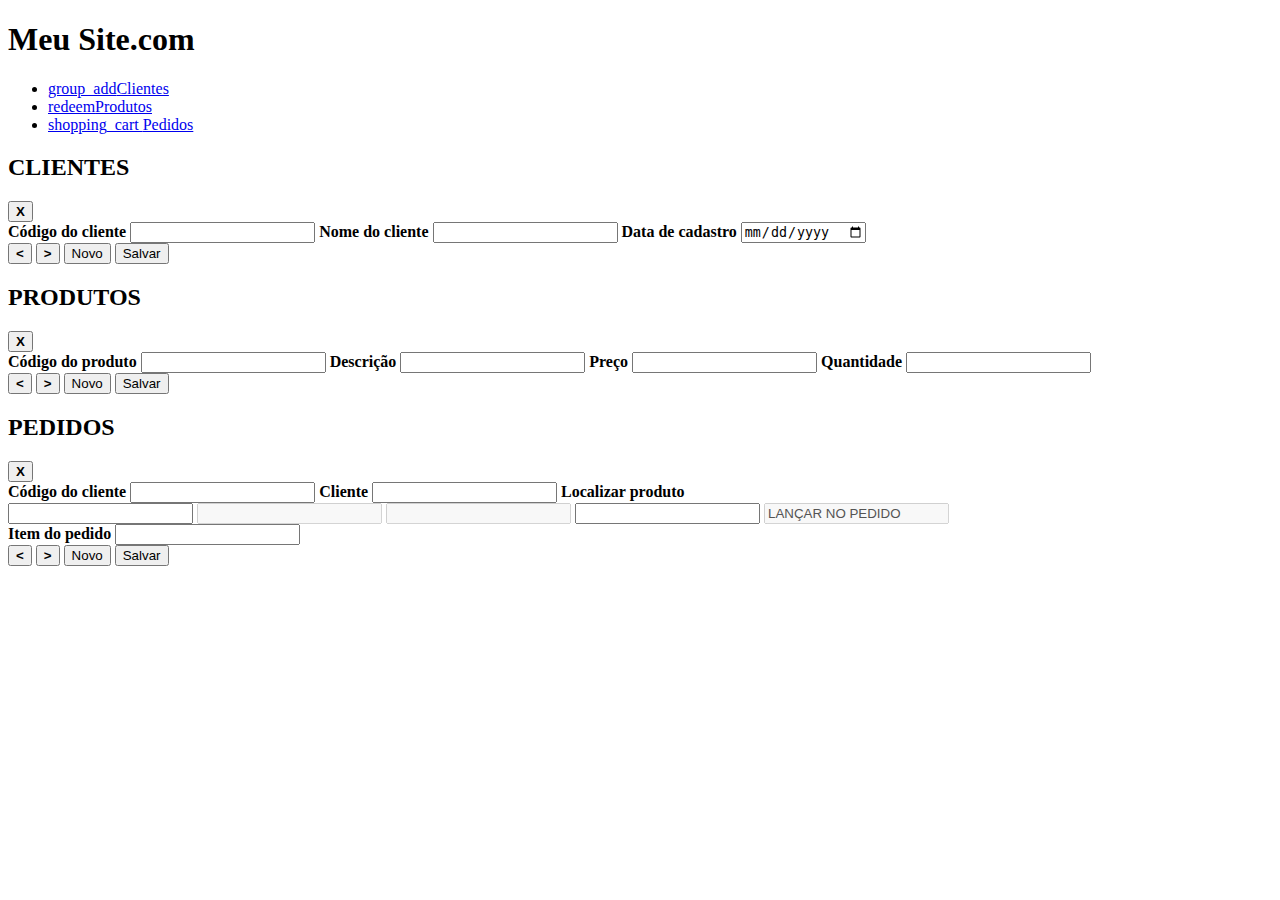
==== Painel/Painel.html @ a46f02d4 "desafio.teste" ====
<!DOCTYPE html>
<html lang="en">
<head>
    <meta charset="UTF-8">
    <meta http-equiv="X-UA-Compatible" content="IE=edge">
    <meta name="viewport" content="width=device-width, initial-scale=1.0">
    <link rel="stylesheet" href="painel.css">
    <link href="https://fonts.googleapis.com/css2?family=Roboto:wght@300;400;500&display=swap" rel="stylesheet">
    <link rel="stylesheet"
href="https://fonts.sandbox.google.com/css2?family=Material+Symbols+Outlined:opsz,wght,FILL,GRAD
@48,400,0,0" />
<link rel="stylesheet"
href="https://fonts.sandbox.google.com/css2?family=Material+Symbols+Outlined:opsz,wght,FILL,GRAD
@20..48,100..700,0..1,-50..200" />
<link rel="stylesheet"
href="https://fonts.sandbox.google.com/css2?family=Material+Symbols+Outlined:opsz,wght,FILL,GRAD
@48,400,0,0" />
<!-- <script src="./js16/Script.js"></script> -->
    <title>Document</title>
</head>
<body>
    <div class="opcoes">
        <h1>Meu Site.com</h1>
        <ul>
            <li><a href="#" id="clientes" class="clicaveis"><span class="material-symbols-outlined icons-list">group_add</span><i></i>Clientes</a></li>

            <li><a href="#" id="produtos" class="clicaveis"><span class="material-symbols-outlined icons-list">redeem</span><i class="produtos"></i>Produtos</a></li>

            <li><a href="#" id="pedidos" class="clicaveis"><span class="material-symbols-outlined icons-list"> shopping_cart </span><i class="pedidos"></i>Pedidos</a></li>

        </ul> 
    </div> <!-- opcoes  -->
    <section class="container"> 
   
        <form id="clientes" class="cliente desativado">

            <div class="titulo"> 
                <h2>CLIENTES</h2>
                
                <button class="btn-titulo"><strong class="clicaveis fechar">X</strong></button>
            </div>
                
            <div class="campos">

                <label for="codigo" class="teste" ><strong>Código do cliente</strong></label>
                <input type="number" class="escrita" id="codigo" name="username" value="" />
                
                <label for="username" class="teste"><strong>Nome do cliente</strong></label>
                <input type="text" class="escrita" id="username" name="username" value=""/>
                
                <label for="cadastro" class="teste"> <strong>Data de cadastro</strong></label>
                <input type ="date" class="escrita" id="cadastro" name="username" value=""/>
                
            </div>

            <div class="botoes">  
                <button class="botao"> <strong><</strong> </button>
                <button class="botao"><strong>></strong></button>
                <button class="botao2">Novo</button>
                <button class="botao2">Salvar</button>

            </div> 

        </form>

        <form id="clientes2" class="cliente2 desativado">
            <div class="titulo2"> 
                <h2>PRODUTOS</h2>
                
                <button class="btn-titulo"><strong>X</strong></button>  
            </div>
                
            <div class="campos2" style="align-items: flex-start;">

                <label for="username" class="teste2" ><strong>Código do produto</strong></label>
                <input type="number" class="escrita" id="username" name="username" value="" />
                
                <label for="username" class="teste2"><strong>Descrição</strong></label>
                
                <input type="text" class="escrita" id="username" name="username" value=""/>
                
                <label for="username" class="teste2"> <strong>Preço</strong></label>
                
                <input type ="text" class="escrita" id="username" name="username" value=""/>
                <label for="username" class="teste2"> <strong>Quantidade</strong></label>
                
                <input type ="number" class="escrita" id="username" name="username" value=""/>
                
            </div>

            <div class="botoes">  
                <button class="botao"> <strong><</strong> </button>
                <button class="botao"><strong>></strong></button>
                <button class="botao2">Novo</button>
                <button class="botao2">Salvar</button>

            </div> 
        </form>
           
        <form id="pedidos" class="cliente3 desativado">
            <div class="titulo3"> 
                <h2>PEDIDOS</h2>
                
                <button class="btn-titulo"><strong>X</strong></button>  
            </div>
                
            <div class="campos3" style="align-items: flex-start;">

                <label for="username" class="teste3" ><strong>Código do cliente</strong></label>
                <input type="number" class="escrita" name="username" value="" />
                
                <label for="username" class="teste3"><strong>Cliente</strong></label>
                <input type="text" class="escrita" name="username" value=""/>
                
                <label for="username" class="teste3"> <strong>Localizar produto</strong></label> 
                <div class="localizar">
                    <input type ="number" class="escrita numero" name="username" value=""/>
                    <input type ="text" class="escrita texto" disabled name="username" value=""/>
                    <input type ="text" class="escrita texto" disabled name="username" value=""/>
                    <input type ="text" class="escrita numero" name="username" value=""/>
                    <input type ="text" class="escrita lancar" disabled name="username" value= "LANÇAR NO PEDIDO"/>
                </div>
                <label for="username" class="teste3"> <strong>Item do pedido</strong></label>
                
                <input type ="text" class="escrita" name="username" value=""/>
                
            </div>

            <div class="botoes-pedidos">  
                <button class="botao"> <strong><</strong> </button>
                <button class="botao"><strong>></strong></button>
                <button class="botao2">Novo</button>
                <button class="botao2">Salvar</button>

            </div> 

        </form> 


    </section>

    <script src="painel.js"></script>
</body>

</html>
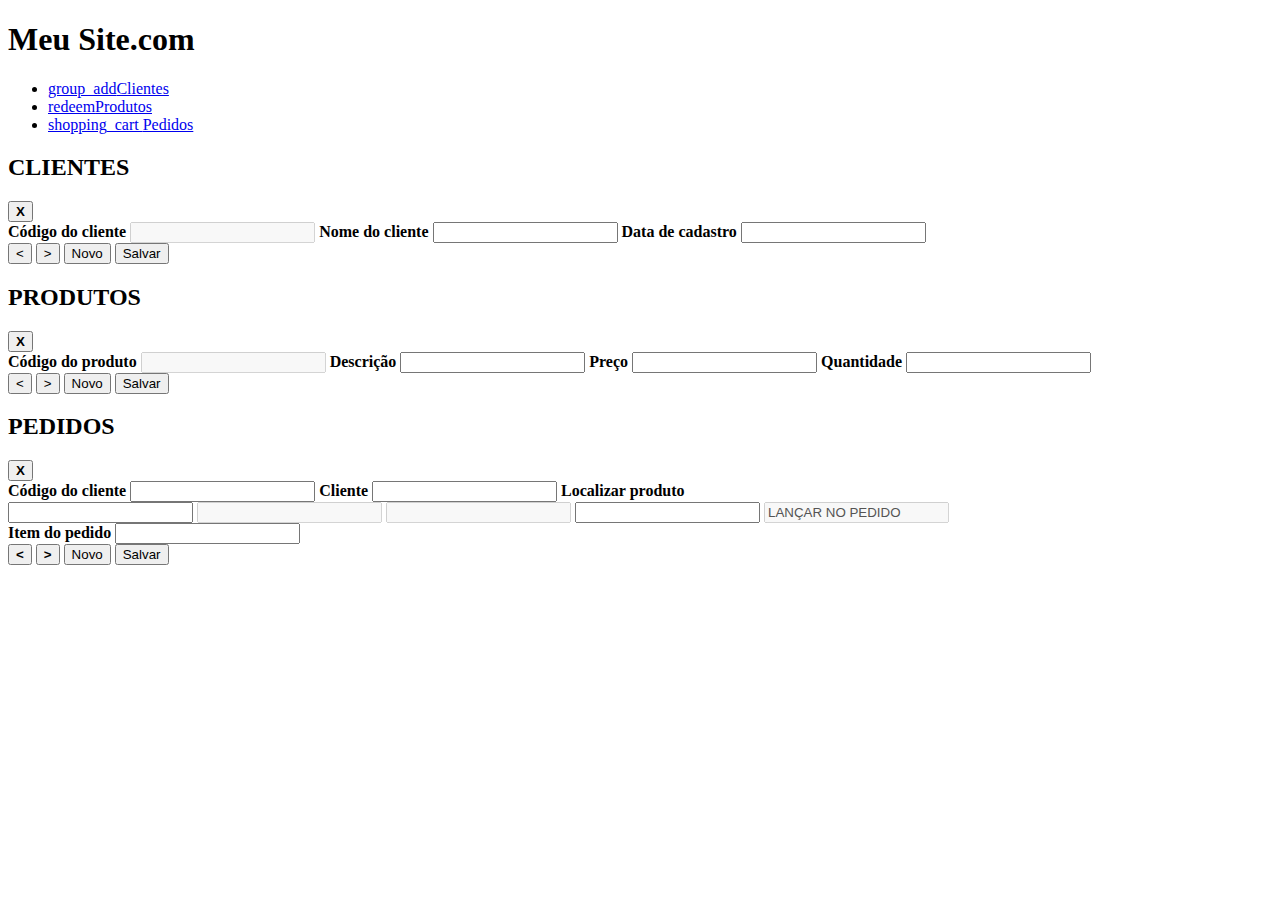
==== commit 2cb2ea15: "Update Painel.html" ====
--- a/Painel/Painel.html
+++ b/Painel/Painel.html
@@ -37,27 +37,27 @@
             <div class="titulo"> 
                 <h2>CLIENTES</h2>
                 
-                <button class="btn-titulo"><strong class="clicaveis fechar">X</strong></button>
+                <button class="btn-titulo" type="button"><strong class="clicaveis fechar">X</strong></button>
             </div>
                 
             <div class="campos">
 
                 <label for="codigo" class="teste" ><strong>Código do cliente</strong></label>
-                <input type="number" class="escrita" id="codigo" name="username" value="" />
+                <input type="number" class="escrita" disabled id="codigo" name="username" value="" />
                 
                 <label for="username" class="teste"><strong>Nome do cliente</strong></label>
                 <input type="text" class="escrita" id="username" name="username" value=""/>
                 
                 <label for="cadastro" class="teste"> <strong>Data de cadastro</strong></label>
-                <input type ="date" class="escrita" id="cadastro" name="username" value=""/>
+                <input type ="text" class="escrita" id="cadastro" name="username" value=""/>
                 
             </div>
 
             <div class="botoes">  
-                <button class="botao"> <strong><</strong> </button>
-                <button class="botao"><strong>></strong></button>
-                <button class="botao2">Novo</button>
-                <button class="botao2">Salvar</button>
+                <button class="botao navegarClientes voltar" type="button" > <</button>
+                <button class="botao navegarClientes vai" type="button">></button>
+                <button class="botao2 novo" type="button">Novo</button>
+                <button class="botao2 salvar" type="button">Salvar</button>
 
             </div> 
 
@@ -67,13 +67,13 @@
             <div class="titulo2"> 
                 <h2>PRODUTOS</h2>
                 
-                <button class="btn-titulo"><strong>X</strong></button>  
+                <button class="btn-titulo" type="button"><strong class="clicaveis fechar">X</strong></button>  
             </div>
                 
             <div class="campos2" style="align-items: flex-start;">
 
                 <label for="username" class="teste2" ><strong>Código do produto</strong></label>
-                <input type="number" class="escrita" id="username" name="username" value="" />
+                <input type="number" class="escrita" disabled id="username" name="username" value="" />
                 
                 <label for="username" class="teste2"><strong>Descrição</strong></label>
                 
@@ -89,10 +89,10 @@
             </div>
 
             <div class="botoes">  
-                <button class="botao"> <strong><</strong> </button>
-                <button class="botao"><strong>></strong></button>
-                <button class="botao2">Novo</button>
-                <button class="botao2">Salvar</button>
+                <button class="botao navegarProdutos voltar" type="button"><</button>
+                <button class="botao navegarProdutos vai" type="button">></button>
+                <button class="botao2 novo" type="button">Novo</button>
+                <button class="botao2 salvar" type="button">Salvar</button>
 
             </div> 
         </form>
@@ -101,19 +101,19 @@
             <div class="titulo3"> 
                 <h2>PEDIDOS</h2>
                 
-                <button class="btn-titulo"><strong>X</strong></button>  
+                <button class="btn-titulo" type="button"><strong class="clicaveis fechar" >X</strong></button>  
             </div>
                 
             <div class="campos3" style="align-items: flex-start;">
 
                 <label for="username" class="teste3" ><strong>Código do cliente</strong></label>
-                <input type="number" class="escrita" name="username" value="" />
+                <input type="number" class="escrita" name="username" value="" id="idCliente"/>
                 
                 <label for="username" class="teste3"><strong>Cliente</strong></label>
-                <input type="text" class="escrita" name="username" value=""/>
+                <input type="text" class="escrita" name="username" value="" id="nomeCliente"/>
                 
                 <label for="username" class="teste3"> <strong>Localizar produto</strong></label> 
-                <div class="localizar">
+                <div class="localizar" id="idProduto">
                     <input type ="number" class="escrita numero" name="username" value=""/>
                     <input type ="text" class="escrita texto" disabled name="username" value=""/>
                     <input type ="text" class="escrita texto" disabled name="username" value=""/>
@@ -127,10 +127,10 @@
             </div>
 
             <div class="botoes-pedidos">  
-                <button class="botao"> <strong><</strong> </button>
-                <button class="botao"><strong>></strong></button>
-                <button class="botao2">Novo</button>
-                <button class="botao2">Salvar</button>
+                <button class="botao voltar"> <strong><</strong> </button>
+                <button class="botao vai"><strong>></strong></button>
+                <button class="botao2 novo">Novo</button>
+                <button class="botao2 salvar">Salvar</button>
 
             </div> 
 
@@ -139,7 +139,7 @@
 
     </section>
 
-    <script src="painel.js"></script>
+    <script src="painel.js" type="module"></script>
 </body>
 
-</html>+</html>
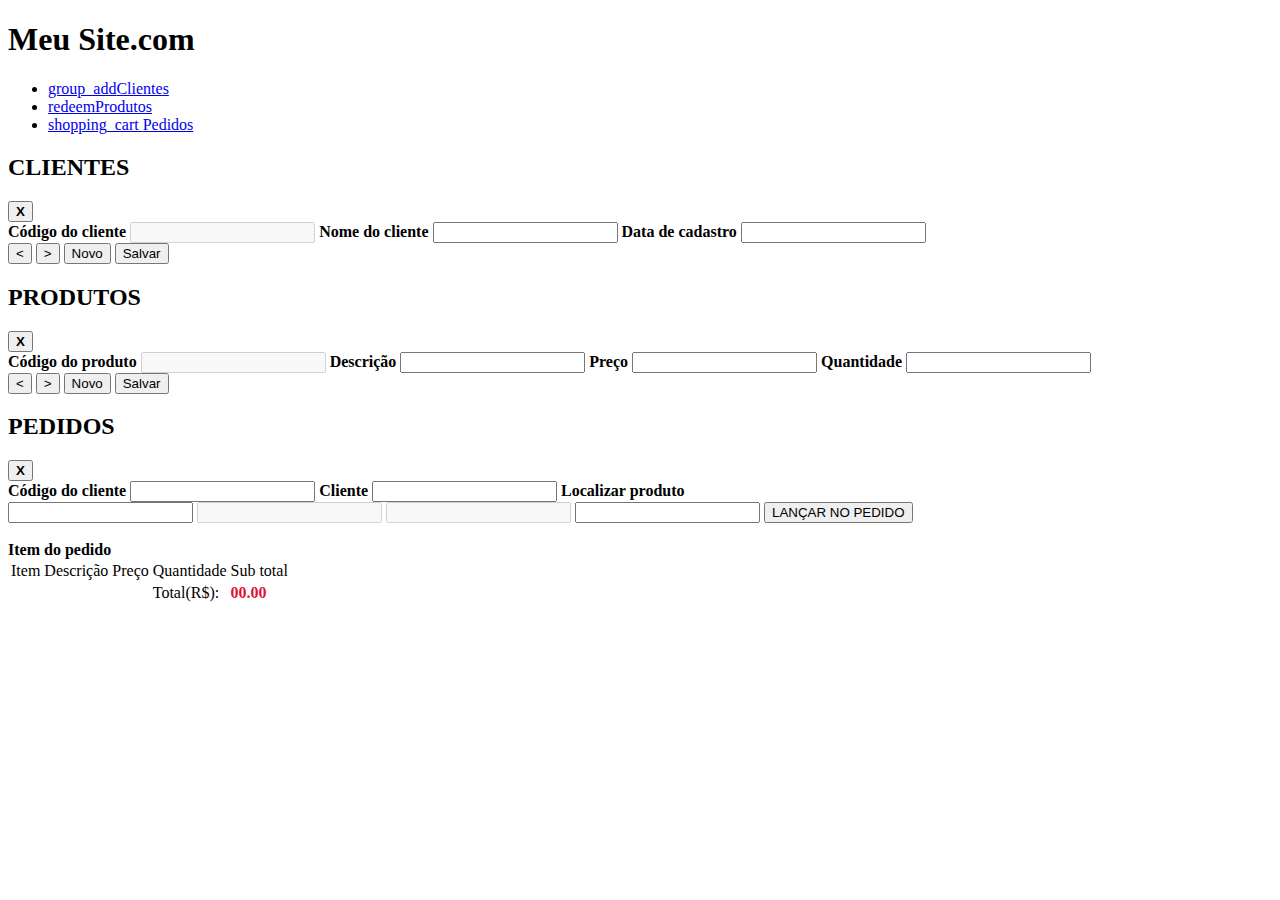
==== commit a52097b0: "Update Painel.html" ====
--- a/Painel/Painel.html
+++ b/Painel/Painel.html
@@ -1,3 +1,6 @@
+<!DOCTYPE html>
+<html lang="en">
+<head>
 <!DOCTYPE html>
 <html lang="en">
 <head>
@@ -114,26 +117,41 @@
                 
                 <label for="username" class="teste3"> <strong>Localizar produto</strong></label> 
                 <div class="localizar" id="idProduto">
-                    <input type ="number" class="escrita numero" name="username" value=""/>
-                    <input type ="text" class="escrita texto" disabled name="username" value=""/>
-                    <input type ="text" class="escrita texto" disabled name="username" value=""/>
-                    <input type ="text" class="escrita numero" name="username" value=""/>
-                    <input type ="text" class="escrita lancar" disabled name="username" value= "LANÇAR NO PEDIDO"/>
+                    <input type ="number" class="escrita numero" id="codigoProduto" />
+                    <input type ="text" class="escrita texto" disabled id="descProd" />
+                    <input type ="text" class="escrita texto" disabled id="valorProd" />
+                    <input type ="text" class="escrita numero" name="username" id="qntProd" value=""/>
+                    <button class="escrita lancar" id="adcnar" type="button">LANÇAR NO PEDIDO</button>
                 </div>
-                <label for="username" class="teste3"> <strong>Item do pedido</strong></label>
-                
-                <input type ="text" class="escrita" name="username" value=""/>
-                
-            </div>
+            <br>
+            <table id="tabela"> 
+                <tbody id="tbody">
+                    <!-- <div id="adcionando"> -->
+                        <thead> <strong>Item do pedido</strong> </thead>
+                <tr>
+                    <td> Item </td>
+                    <td> Descrição </td>
+                    <td> Preço </td>
+                    <td> Quantidade </td>
+                    <td id="acoes"> Sub total </td>
+                </tr>
 
-            <div class="botoes-pedidos">  
-                <button class="botao voltar"> <strong><</strong> </button>
-                <button class="botao vai"><strong>></strong></button>
-                <button class="botao2 novo">Novo</button>
-                <button class="botao2 salvar">Salvar</button>
-
-            </div> 
-
+                <tr>
+                    <td></td>
+                    <td></td>
+                    <td></td>
+                    <td>Total(R$): </td>
+                    <td id="total" style="color: crimson"> <strong> 00.00 </strong></td>
+                </tr>
+            </table> 
+            </tbody>
+            </table>
+            <!-- <div class="final">
+                <input type ="text" id="valorFinal"  name="username" value=""/> 
+            </div> -->
+        <!-- </div> -->
+       
+            
         </form> 
 
 
